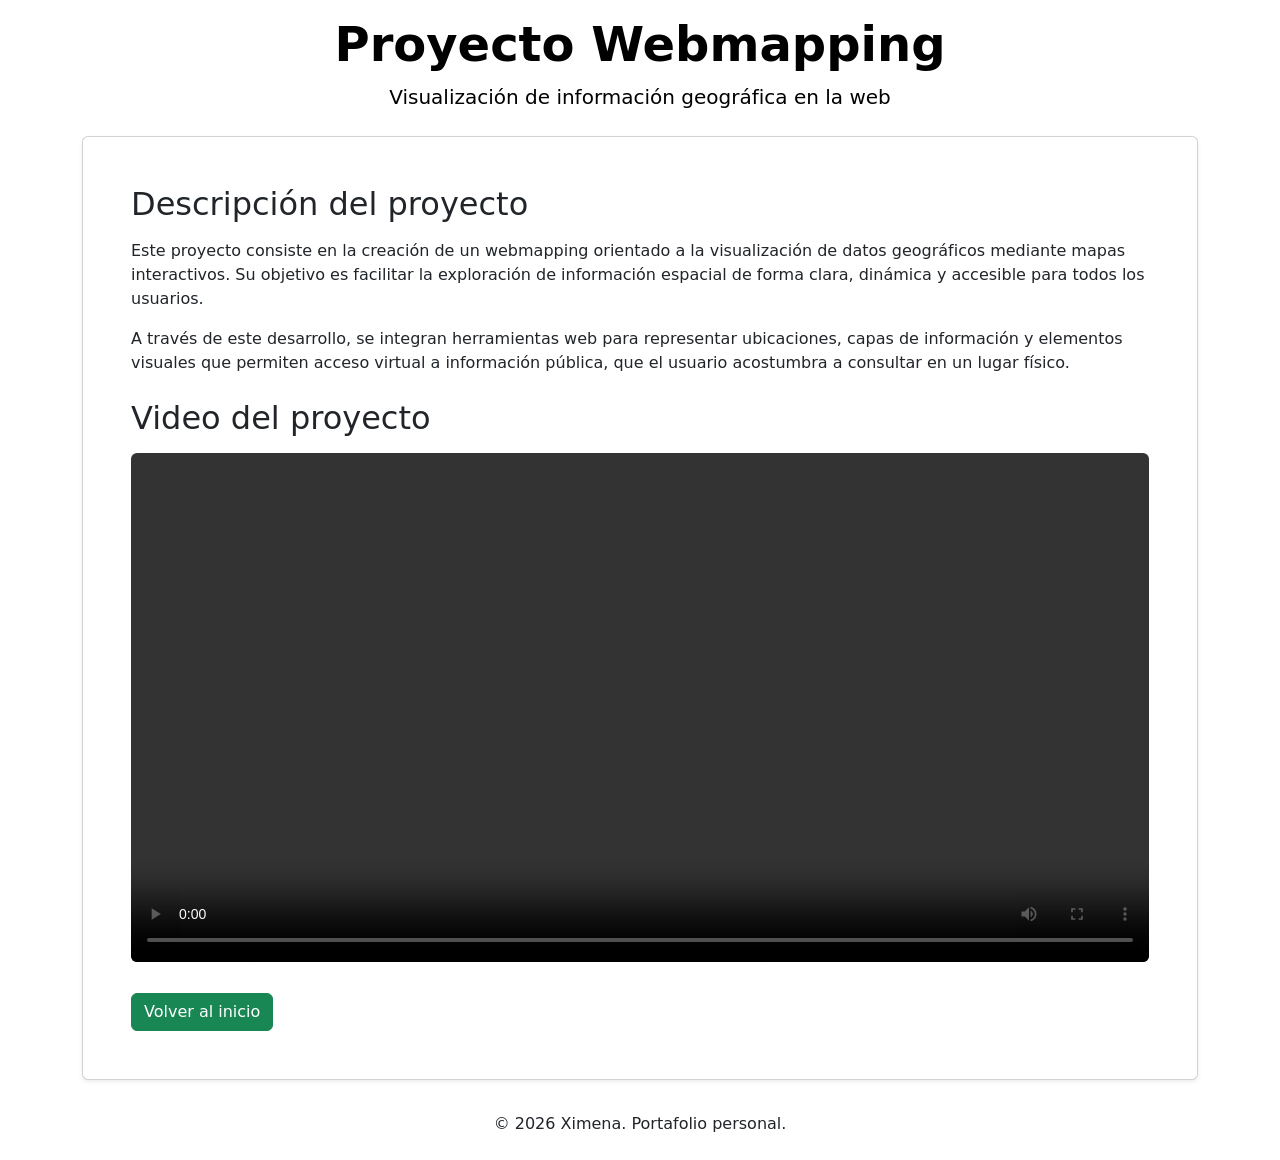
==== proyecto.html @ e6ae96c8 "seis" ====
<!DOCTYPE html>
<html lang="es">

<head>
    <meta charset="UTF-8" />
    <meta name="viewport" content="width=device-width, initial-scale=1.0" />
    <title>Portafolio | Ximena González P.</title>
    <link href="https://cdn.jsdelivr.net/npm/bootstrap@5.3.3/dist/css/bootstrap.min.css" rel="stylesheet" />
    <link rel="stylesheet" href="style.css" />
</head>

<body>
    <header class="hero text-black text-center py-3">
        <div class="container">
            <h1 class="display-5 fw-bold">Proyecto Webmapping</h1>
            <p class="lead mb-0">Visualización de información geográfica en la web</p>
        </div>
    </header>
    <main class="py-2">
        <section class="container">
            <div class="card shadow-sm border-1 card-custom">
                <div class="card-body p-4 p-md-5">
                    <h2 class="mb-3">Descripción del proyecto</h2>
                    <p>
                        Este proyecto consiste en la creación de un webmapping orientado a la
                        visualización de datos geográficos mediante mapas interactivos. Su objetivo
                        es facilitar la exploración de información espacial de forma clara, dinámica
                        y accesible para todos los usuarios.
                    </p>
                    <p class="mb-4">
                        A través de este desarrollo, se integran herramientas web para representar
                        ubicaciones, capas de información y elementos visuales que permiten acceso virtual a información
                        pública, que el usuario acostumbra a consultar en un lugar físico.
                    </p>

                    <h2 class="mb-3">Video del proyecto</h2>
                    <video class="w-100 rounded mb-4" controls>
                        <source src="img/VID_20241008_200217.mp4" type="video/mp4" />
                        Tu navegador no soporta video HTML5.
                    </video>

                    <a href="index.html" class="btn btn-success">Volver al inicio</a>
                </div>
            </div>
        </section>
    </main>

    <footer class="text-center py-4">
        <div class="container">
            <p class="mb-0">© 2026 Ximena. Portafolio personal.</p>
        </div>
    </footer>

    <script src="https://cdn.jsdelivr.net/npm/bootstrap@5.3.3/dist/js/bootstrap.bundle.min.js"></script>
</body>

</html>
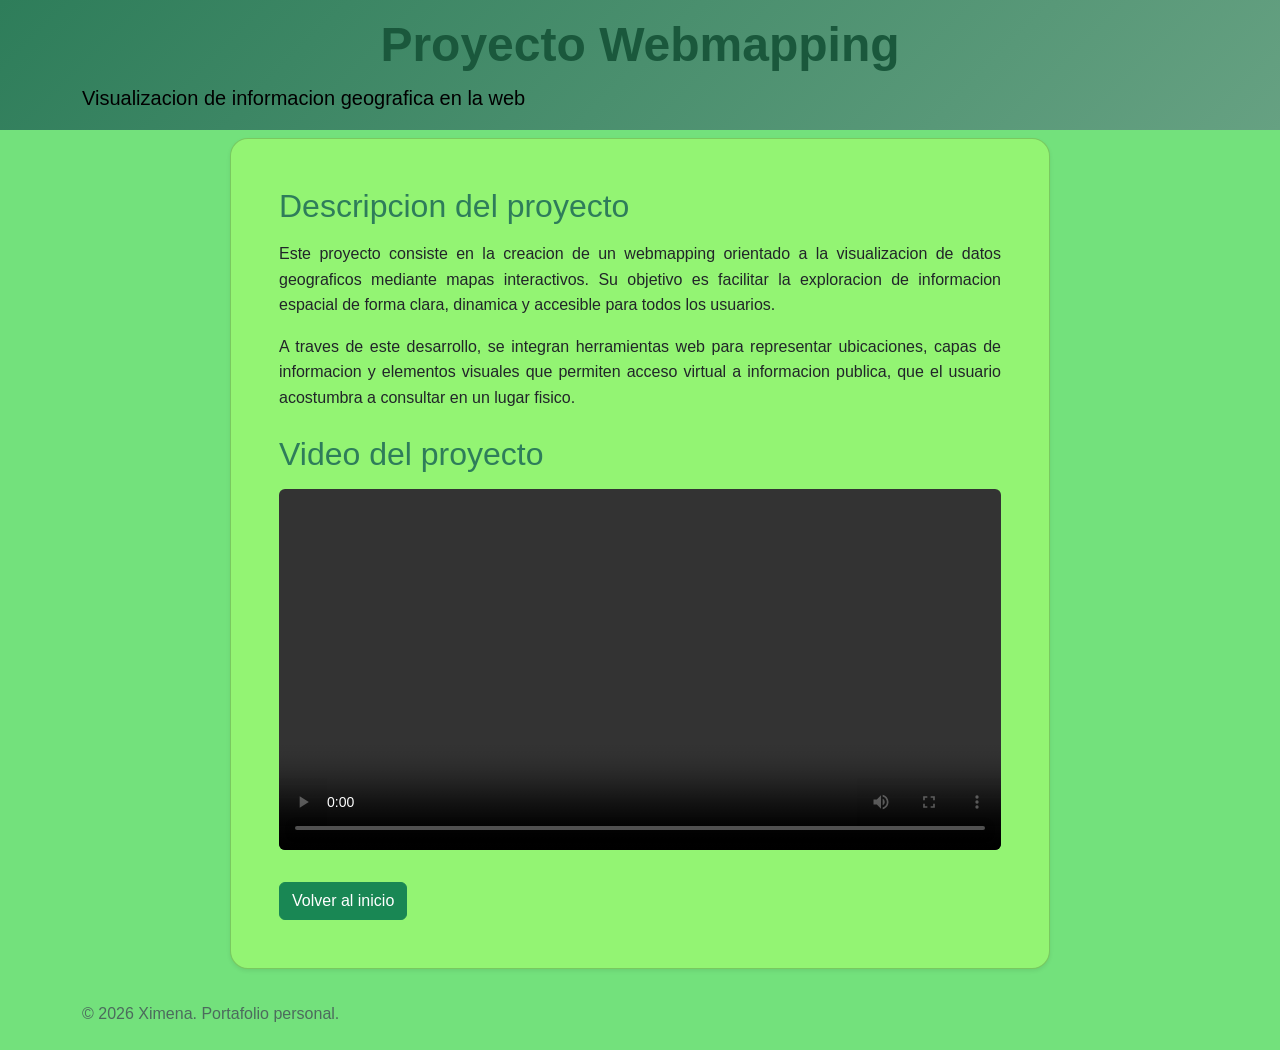
==== commit 366d1610: "Fix portfolio page asset paths" ====
--- a/proyecto.html
+++ b/proyecto.html
@@ -4,33 +4,34 @@
 <head>
     <meta charset="UTF-8" />
     <meta name="viewport" content="width=device-width, initial-scale=1.0" />
-    <title>Portafolio | Ximena González P.</title>
+    <title>Portafolio | Ximena Gonzalez P.</title>
     <link href="https://cdn.jsdelivr.net/npm/bootstrap@5.3.3/dist/css/bootstrap.min.css" rel="stylesheet" />
-    <link rel="stylesheet" href="style.css" />
+    <link rel="stylesheet" href="css/style.css" />
 </head>
 
 <body>
     <header class="hero text-black text-center py-3">
         <div class="container">
             <h1 class="display-5 fw-bold">Proyecto Webmapping</h1>
-            <p class="lead mb-0">Visualización de información geográfica en la web</p>
+            <p class="lead mb-0">Visualizacion de informacion geografica en la web</p>
         </div>
     </header>
+
     <main class="py-2">
         <section class="container">
             <div class="card shadow-sm border-1 card-custom">
                 <div class="card-body p-4 p-md-5">
-                    <h2 class="mb-3">Descripción del proyecto</h2>
+                    <h2 class="mb-3">Descripcion del proyecto</h2>
                     <p>
-                        Este proyecto consiste en la creación de un webmapping orientado a la
-                        visualización de datos geográficos mediante mapas interactivos. Su objetivo
-                        es facilitar la exploración de información espacial de forma clara, dinámica
+                        Este proyecto consiste en la creacion de un webmapping orientado a la
+                        visualizacion de datos geograficos mediante mapas interactivos. Su objetivo
+                        es facilitar la exploracion de informacion espacial de forma clara, dinamica
                         y accesible para todos los usuarios.
                     </p>
                     <p class="mb-4">
-                        A través de este desarrollo, se integran herramientas web para representar
-                        ubicaciones, capas de información y elementos visuales que permiten acceso virtual a información
-                        pública, que el usuario acostumbra a consultar en un lugar físico.
+                        A traves de este desarrollo, se integran herramientas web para representar
+                        ubicaciones, capas de informacion y elementos visuales que permiten acceso virtual a informacion
+                        publica, que el usuario acostumbra a consultar en un lugar fisico.
                     </p>
 
                     <h2 class="mb-3">Video del proyecto</h2>
@@ -47,11 +48,11 @@
 
     <footer class="text-center py-4">
         <div class="container">
-            <p class="mb-0">© 2026 Ximena. Portafolio personal.</p>
+            <p class="mb-0">&copy; 2026 Ximena. Portafolio personal.</p>
         </div>
     </footer>
 
     <script src="https://cdn.jsdelivr.net/npm/bootstrap@5.3.3/dist/js/bootstrap.bundle.min.js"></script>
 </body>
 
-</html>+</html>
--- a/css/style.css
+++ b/css/style.css
@@ -0,0 +1,83 @@
+* {
+    scroll-behavior: smooth;
+}
+
+body {
+    font-family: Arial, sans-serif;
+    background: #73e17c;
+    color: #1f3b2d;
+    line-height: 1.6;
+}
+
+.card-custom {
+    border-radius: 18px;
+    max-width: 820px;
+    margin: 0 auto;
+    background: #93f473;
+}
+
+footer {
+    color: #4c6b5d;
+}
+
+h1 {
+    text-align: center;
+    font-size: medium;
+    color: #1a583c;
+}
+
+h2 {
+    color: #2e7d5a;
+}
+
+.hero {
+    background: linear-gradient(135deg, #2e7d5a, #66a182);
+}
+
+.navbar-brand,
+.nav-link {
+    color: #2e7d5a;
+}
+
+p {
+    text-align: justify;
+}
+
+.project {
+    background: linear-gradient(135deg, #7bbf94, #4f8f6b);
+    border: 1px solid #3f7a59;
+    border-radius: 14px;
+    padding: 20px;
+    max-width: 320px;
+    margin: 0 auto;
+    box-shadow: 0 8px 20px rgba(46, 125, 90, 0.18);
+    color: white;
+}
+
+.project h3 {
+    color: #245c43;
+    margin-bottom: 12px;
+}
+
+.project a {
+    color: #f3fff6;
+    text-decoration: none;
+    font-weight: bold;
+}
+
+.project a:hover {
+    text-decoration: underline;
+}
+
+.video-container {
+    margin: 20px auto 30px;
+    padding: 10px;
+    text-align: center;
+}
+
+.video-proyecto {
+    display: block;
+    width: 80%;
+    max-width: 700px;
+    margin: 10 auto;
+}
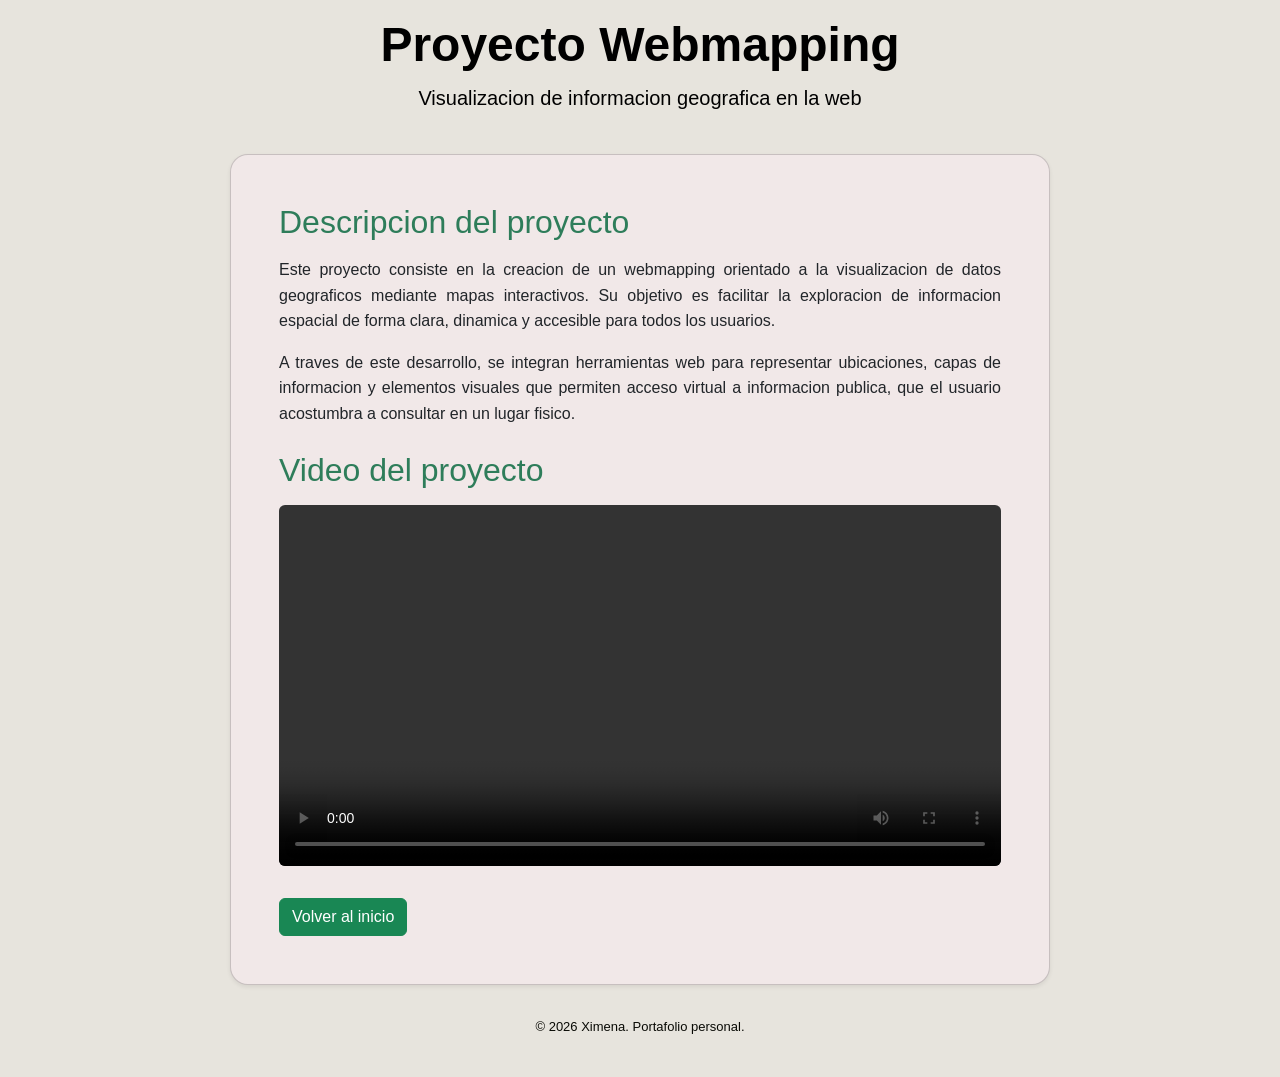
==== commit 2f749d1f: "f03" ====
--- a/proyecto.html
+++ b/proyecto.html
@@ -13,7 +13,7 @@
     <header class="hero text-black text-center py-3">
         <div class="container">
             <h1 class="display-5 fw-bold">Proyecto Webmapping</h1>
-            <p class="lead mb-0">Visualizacion de informacion geografica en la web</p>
+            <p class="lead mb-3 text-center">Visualizacion de informacion geografica en la web</p>
         </div>
     </header>
 
@@ -48,11 +48,11 @@
 
     <footer class="text-center py-4">
         <div class="container">
-            <p class="mb-0">&copy; 2026 Ximena. Portafolio personal.</p>
+            <p class="subtitulof">&copy; 2026 Ximena. Portafolio personal.</p>
         </div>
     </footer>
 
     <script src="https://cdn.jsdelivr.net/npm/bootstrap@5.3.3/dist/js/bootstrap.bundle.min.js"></script>
 </body>
 
-</html>
+</html>
--- a/css/style.css
+++ b/css/style.css
@@ -4,8 +4,8 @@
 
 body {
     font-family: Arial, sans-serif;
-    background: #73e17c;
-    color: #1f3b2d;
+    background: rgb(231, 228, 221);
+    color: #0b1410;
     line-height: 1.6;
 }
 
@@ -13,34 +13,38 @@
     border-radius: 18px;
     max-width: 820px;
     margin: 0 auto;
-    background: #93f473;
+    background: #f1e8e8;
 }
 
 footer {
-    color: #4c6b5d;
+    color: #090a05;
+    text-align: center;
 }
 
 h1 {
     text-align: center;
-    font-size: medium;
-    color: #1a583c;
+    font-size: 200%;
+    color: #000000;
 }
 
 h2 {
     color: #2e7d5a;
 }
 
-.hero {
-    background: linear-gradient(135deg, #2e7d5a, #66a182);
+.href {
+    color: blueviolet;
 }
 
 .navbar-brand,
 .nav-link {
-    color: #2e7d5a;
+    color: #174814;
 }
 
 p {
     text-align: justify;
+}
+.p02{
+    text-align: center;
 }
 
 .project {
@@ -55,18 +59,27 @@
 }
 
 .project h3 {
-    color: #245c43;
+    color: #174f35;
     margin-bottom: 12px;
 }
 
 .project a {
-    color: #f3fff6;
+    color: #011306;
     text-decoration: none;
     font-weight: bold;
 }
 
 .project a:hover {
     text-decoration: underline;
+}
+
+.subtitulo1 {
+    text-align: center;
+}
+
+.subtitulof {
+    text-align: center;
+    font-size: small;
 }
 
 .video-container {
@@ -80,4 +93,4 @@
     width: 80%;
     max-width: 700px;
     margin: 10 auto;
-}+}
